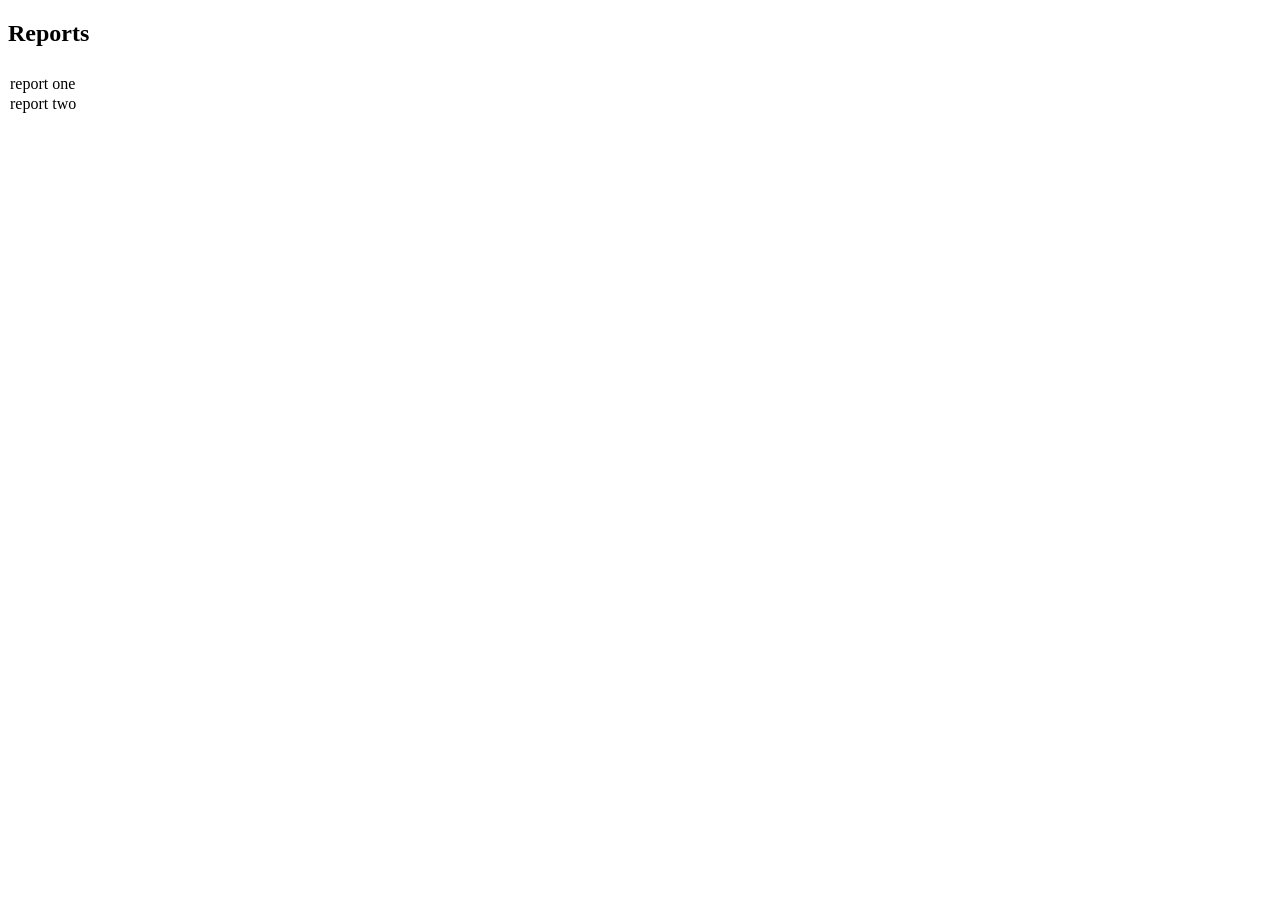
==== project/food_delivery/src/main/resources/templates/report/list.html @ 698c22f9 "Reorganize repository structure" ====
<!DOCTYPE html>

<!--Thanks to Ferhad, Francisco, and Carter from grad 2022 for the styling on this page.-->

<html xmlns="http://www.w3.org/1999/xhtml" xmlns:th="http://www.thymeleaf.org">
    <head th:replace="fragments/head :: head">
        <title id="pageTitle" th:text="${session.title}">Reports</title>
    </head>
    <body>
        <style scoped="scoped">th,tr,td{
                text-align:left!important
            }
            td{
                padding:0!important
            }
            tr th{
                line-height:1;
                padding-bottom:8px
            }
            tr:nth-child(even){
                background-color: #FFF
            }
            .a{
                padding:0 32px 0 0
            }</style>
        <!--^This is illegal. However, th:replace doesn't allow custom styling. This CSS is needed.^-->
        <nav th:replace="fragments/navHeader :: navbar"></nav>
        <div class="container has-text-centered">
            <h2 class="title is-2" style="margin-bottom:-10px!important">Reports</h2>
            <br></br>
            <table class="wbb centered" style="padding:0!important;display:inline-block!important">
                <tr>
                    <td><a th:href="@{/report/assessment/player}" class="navbar-item"  th:text="#{label.report.1}">report one</a></td>
                    <td></td>
                </tr><!-- comment -->
                <tr>
                    <td><a th:href="@{/report/assessment/score}" class="navbar-item"  th:text="#{label.report.2}">report two</a></td>
                    <td></td>
                </tr><!-- comment -->
            </table>
        </div>
        <footer th:replace="fragments/footer :: footer"></footer>
    </body>
</html>
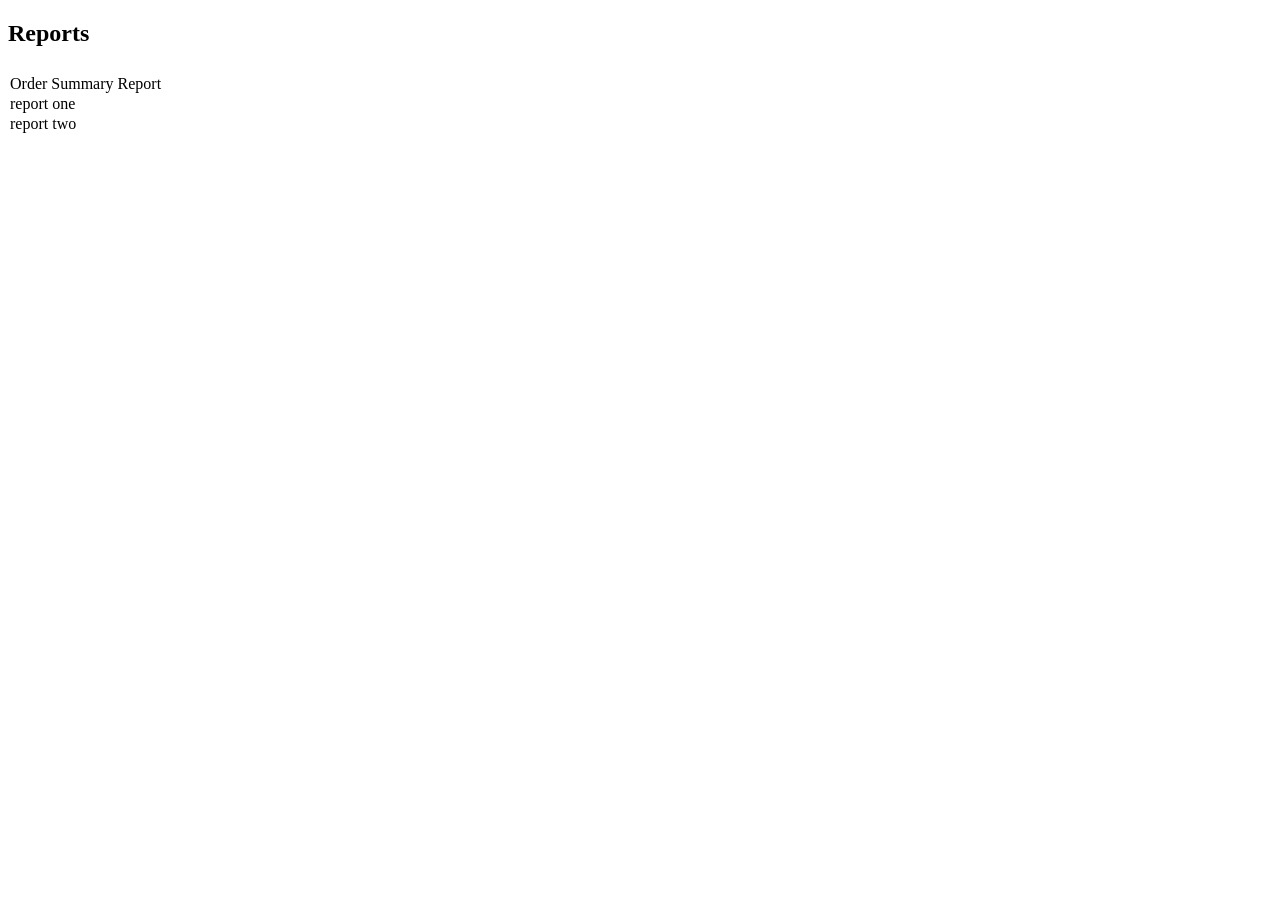
==== commit 6d287e34: "Issue #5 - Order Summary Report using JDBC DAO with file output" ====
--- a/project/food_delivery/src/main/resources/templates/report/list.html
+++ b/project/food_delivery/src/main/resources/templates/report/list.html
@@ -3,42 +3,47 @@
 <!--Thanks to Ferhad, Francisco, and Carter from grad 2022 for the styling on this page.-->
 
 <html xmlns="http://www.w3.org/1999/xhtml" xmlns:th="http://www.thymeleaf.org">
-    <head th:replace="fragments/head :: head">
-        <title id="pageTitle" th:text="${session.title}">Reports</title>
-    </head>
-    <body>
-        <style scoped="scoped">th,tr,td{
-                text-align:left!important
-            }
-            td{
-                padding:0!important
-            }
-            tr th{
-                line-height:1;
-                padding-bottom:8px
-            }
-            tr:nth-child(even){
-                background-color: #FFF
-            }
-            .a{
-                padding:0 32px 0 0
-            }</style>
-        <!--^This is illegal. However, th:replace doesn't allow custom styling. This CSS is needed.^-->
-        <nav th:replace="fragments/navHeader :: navbar"></nav>
-        <div class="container has-text-centered">
-            <h2 class="title is-2" style="margin-bottom:-10px!important">Reports</h2>
-            <br></br>
-            <table class="wbb centered" style="padding:0!important;display:inline-block!important">
-                <tr>
-                    <td><a th:href="@{/report/assessment/player}" class="navbar-item"  th:text="#{label.report.1}">report one</a></td>
-                    <td></td>
-                </tr><!-- comment -->
-                <tr>
-                    <td><a th:href="@{/report/assessment/score}" class="navbar-item"  th:text="#{label.report.2}">report two</a></td>
-                    <td></td>
-                </tr><!-- comment -->
-            </table>
-        </div>
-        <footer th:replace="fragments/footer :: footer"></footer>
-    </body>
+<head th:replace="fragments/head :: head">
+    <title id="pageTitle" th:text="${session.title}">Reports</title>
+</head>
+<body>
+<style scoped="scoped">th,tr,td{
+    text-align:left!important
+}
+td{
+    padding:0!important
+}
+tr th{
+    line-height:1;
+    padding-bottom:8px
+}
+tr:nth-child(even){
+    background-color: #FFF
+}
+.a{
+    padding:0 32px 0 0
+}</style>
+<!--^This is illegal. However, th:replace doesn't allow custom styling. This CSS is needed.^-->
+<nav th:replace="fragments/navHeader :: navbar"></nav>
+<div class="container has-text-centered">
+    <h2 class="title is-2" style="margin-bottom:-10px!important">Reports</h2>
+    <br></br>
+    <table class="wbb centered" style="padding:0!important;display:inline-block!important">
+        <!-- Issue#5 Order Summary Report -->
+        <tr>
+            <td><a th:href="@{/report/order/summary}" class="navbar-item">Order Summary Report</a></td>
+            <td></td>
+        </tr>
+        <tr>
+            <td><a th:href="@{/report/assessment/player}" class="navbar-item"  th:text="#{label.report.1}">report one</a></td>
+            <td></td>
+        </tr><!-- comment -->
+        <tr>
+            <td><a th:href="@{/report/assessment/score}" class="navbar-item"  th:text="#{label.report.2}">report two</a></td>
+            <td></td>
+        </tr><!-- comment -->
+    </table>
+</div>
+<footer th:replace="fragments/footer :: footer"></footer>
+</body>
 </html>
